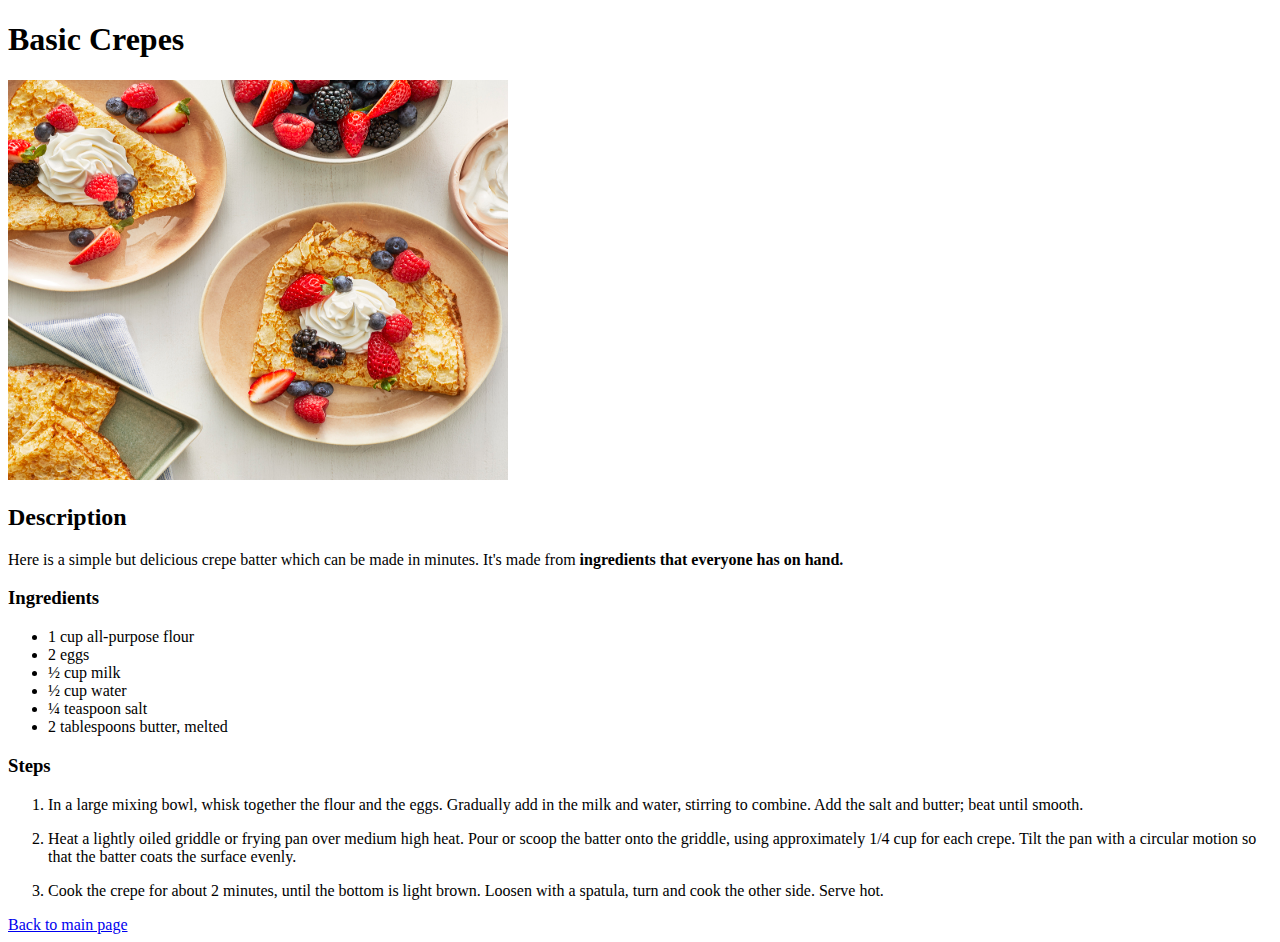
==== recipes/basic-crepes.html @ 259d050c "Added basic-crepes.html with all the info and linked to index.html" ====
<!DOCTYPE html>
<html lang="en">
<head>
    <meta charset="UTF-8">
    <title>Basic Crepes</title>
</head>
<body>
    <h1>Basic Crepes</h1>
    <img src="../img/crepes.jpeg" width="500" height="400" alt="Crepes with strawberries">

    <h2>Description</h2>
    
    <p>Here is a simple but delicious crepe batter which can be made in minutes. 
    It's made from <strong>ingredients that everyone has on hand.</strong></p>

    <h3>Ingredients</h3>
    
    <ul>
        <li>1 cup all-purpose flour</li>
        <li>2 eggs</li>
        <li>½ cup milk</li>
        <li>½ cup water</li>
        <li>¼ teaspoon salt</li>
        <li>2 tablespoons butter, melted</li>
    </ul>

    <h3>Steps</h3>
    <ol>
        <li>In a large mixing bowl, whisk together the flour and the eggs. 
            Gradually add in the milk and water, stirring to combine. 
            Add the salt and butter; beat until smooth.</li>
        <p><li>Heat a lightly oiled griddle or frying pan over medium high heat. 
            Pour or scoop the batter onto the griddle, using approximately 1/4 cup for each crepe. 
            Tilt the pan with a circular motion so that the batter coats the surface evenly.</li></p>
        <li>Cook the crepe for about 2 minutes, until the bottom is light brown. 
            Loosen with a spatula, turn and cook the other side. Serve hot.</li>
    </ol>

    <a href="../index.html">Back to main page</a>
</body>
</html>
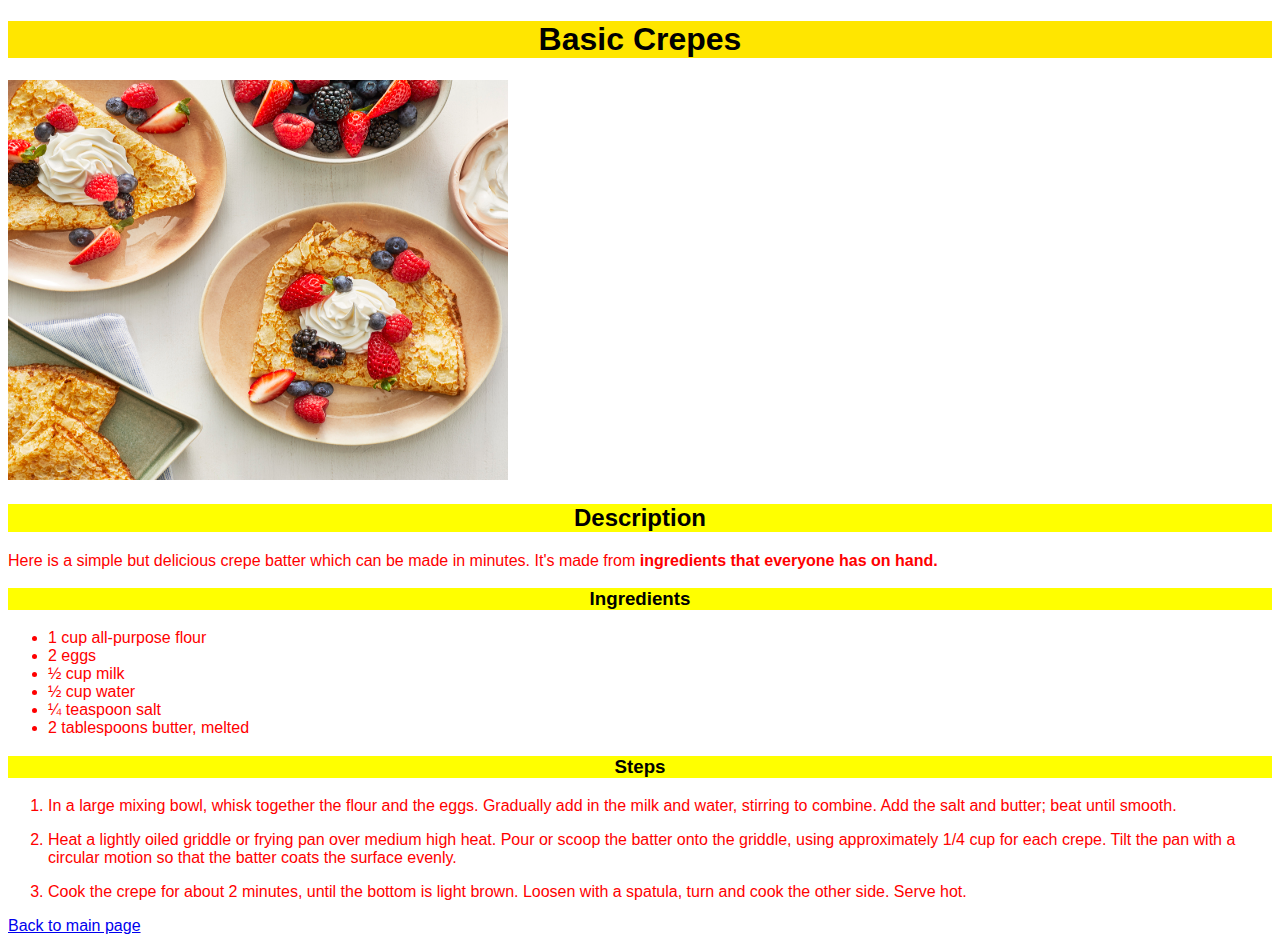
==== commit 1c997005: "Created 'style-recipes.css', linked to the recipes and styled them" ====
--- a/recipes/basic-crepes.html
+++ b/recipes/basic-crepes.html
@@ -3,6 +3,7 @@
 <head>
     <meta charset="UTF-8">
     <title>Basic Crepes</title>
+    <link rel="stylesheet" href="./style-recipes.css">
 </head>
 <body>
     <h1>Basic Crepes</h1>
--- a/recipes/style-recipes.css
+++ b/recipes/style-recipes.css
@@ -0,0 +1,27 @@
+
+* {
+    font-family: Arial, Helvetica, sans-serif
+}
+
+h1 {
+    background-color: rgb(255, 230, 0);
+    text-align: center;
+}
+
+h2 {
+    background-color: yellow;
+    text-align: center;
+}
+
+h3 {
+    background-color: yellow;
+    text-align: center;
+}
+
+li {
+    color: red;
+}
+
+p {
+    color: red;
+}